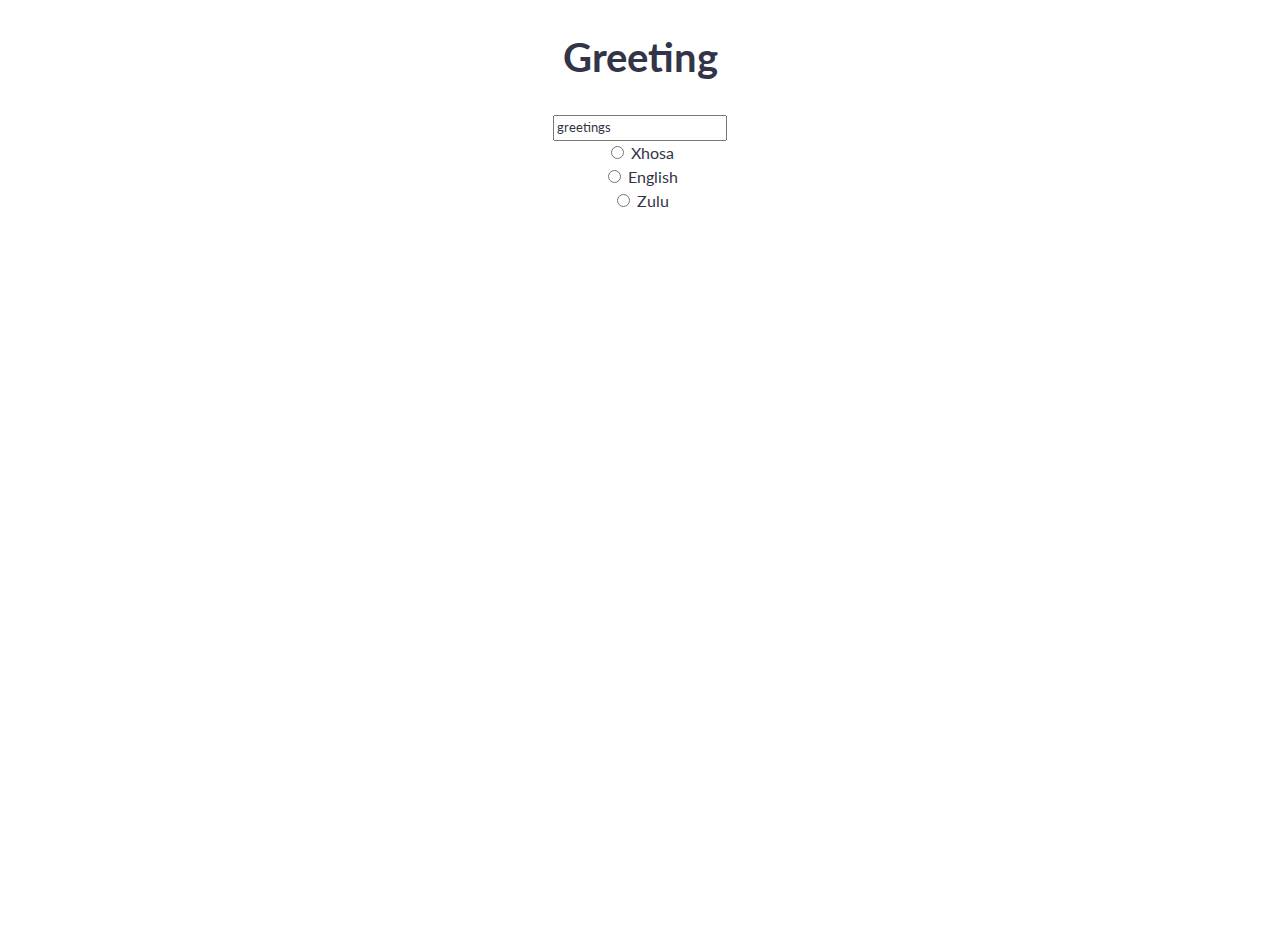
==== index.html @ e6b9cc1c "first commit" ====
<!DOCTYPE html>
<html lang="en">
<head>
    <meta charset="UTF-8">
    <meta name="viewport" content="width=device-width, initial-scale=1.0">
    <meta http-equiv="X-UA-Compatible" content="ie=edge">
    <title>Document</title>
    <link rel="stylesheet" href="greet.css">
    <link rel="stylesheet" href="grid.css">
</head>

<body>
    <div class="center">
            <h1>Greeting</h1>
            <input type="text" name="FirstName" value="greetings"> <br>
            <input type="radio" name="Xhosa" value="Xhosa"> Xhosa <br>
            <input type="radio" name="English" value="English"> English <br>
            <input type="radio" name="Zulu" value="Zulu"> Zulu <br>        
    </div>
    
</body>
<script src="greet.js"></script>
</html>
---- grid.css ----
/**
*** SIMPLE GRID
*** (C) ZACH COLE 2016
**/

@import url(https://fonts.googleapis.com/css?family=Lato:400,300,300italic,400italic,700,700italic);

/* UNIVERSAL */

html,
body {
  height: 100%;
  width: 100%;
  margin: 0;
  padding: 0;
  left: 0;
  top: 0;
  font-size: 100%;
}

/* ROOT FONT STYLES */

* {
  font-family: 'Lato', Helvetica, sans-serif;
  color: #333447;
  line-height: 1.5;
}

/* TYPOGRAPHY */

h1 {
  font-size: 2.5rem;
}

h2 {
  font-size: 2rem;
}

h3 {
  font-size: 1.375rem;
}

h4 {
  font-size: 1.125rem;
}

h5 {
  font-size: 1rem;
}

h6 {
  font-size: 0.875rem;
}

p {
  font-size: 1.125rem;
  font-weight: 200;
  line-height: 1.8;
}

.font-light {
  font-weight: 300;
}

.font-regular {
  font-weight: 400;
}

.font-heavy {
  font-weight: 700;
}

/* POSITIONING */

.left {
  text-align: left;
}

.right {
  text-align: right;
}

.center {
  text-align: center;
  margin-left: auto;
  margin-right: auto;
}

.justify {
  text-align: justify;
}

/* ==== GRID SYSTEM ==== */

.container {
  width: 90%;
  margin-left: auto;
  margin-right: auto;
}

.row {
  position: relative;
  width: 100%;
}

.row [class^="col"] {
  float: left;
  margin: 0.5rem 2%;
  min-height: 0.125rem;
}

.col-1,
.col-2,
.col-3,
.col-4,
.col-5,
.col-6,
.col-7,
.col-8,
.col-9,
.col-10,
.col-11,
.col-12 {
  width: 96%;
}

.col-1-sm {
  width: 4.33%;
}

.col-2-sm {
  width: 12.66%;
}

.col-3-sm {
  width: 21%;
}

.col-4-sm {
  width: 29.33%;
}

.col-5-sm {
  width: 37.66%;
}

.col-6-sm {
  width: 46%;
}

.col-7-sm {
  width: 54.33%;
}

.col-8-sm {
  width: 62.66%;
}

.col-9-sm {
  width: 71%;
}

.col-10-sm {
  width: 79.33%;
}

.col-11-sm {
  width: 87.66%;
}

.col-12-sm {
  width: 96%;
}

.row::after {
	content: "";
	display: table;
	clear: both;
}

.hidden-sm {
  display: none;
}

@media only screen and (min-width: 33.75em) {  /* 540px */
  .container {
    width: 80%;
  }
}

@media only screen and (min-width: 45em) {  /* 720px */
  .col-1 {
    width: 4.33%;
  }

  .col-2 {
    width: 12.66%;
  }

  .col-3 {
    width: 21%;
  }

  .col-4 {
    width: 29.33%;
  }

  .col-5 {
    width: 37.66%;
  }

  .col-6 {
    width: 46%;
  }

  .col-7 {
    width: 54.33%;
  }

  .col-8 {
    width: 62.66%;
  }

  .col-9 {
    width: 71%;
  }

  .col-10 {
    width: 79.33%;
  }

  .col-11 {
    width: 87.66%;
  }

  .col-12 {
    width: 96%;
  }

  .hidden-sm {
    display: block;
  }
}

@media only screen and (min-width: 60em) { /* 960px */
  .container {
    width: 75%;
    max-width: 60rem;
  }
}
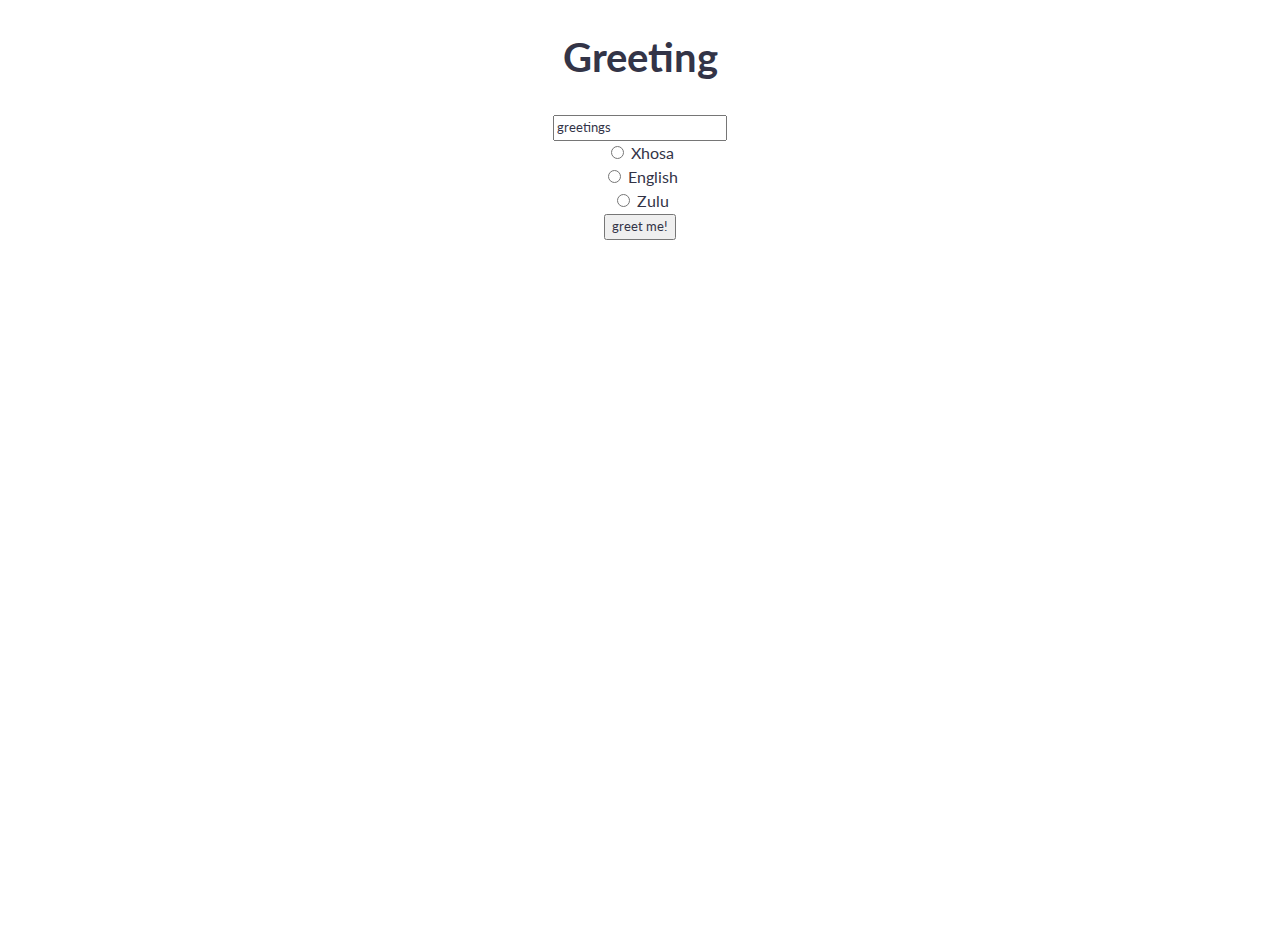
==== commit 64f6e7ea: "commit" ====
--- a/index.html
+++ b/index.html
@@ -15,7 +15,9 @@
             <input type="text" name="FirstName" value="greetings"> <br>
             <input type="radio" name="Xhosa" value="Xhosa"> Xhosa <br>
             <input type="radio" name="English" value="English"> English <br>
-            <input type="radio" name="Zulu" value="Zulu"> Zulu <br>        
+            <input type="radio" name="Zulu" value="Zulu"> Zulu <br> 
+            <button type="button">greet me!</button>
+     
     </div>
     
 </body>
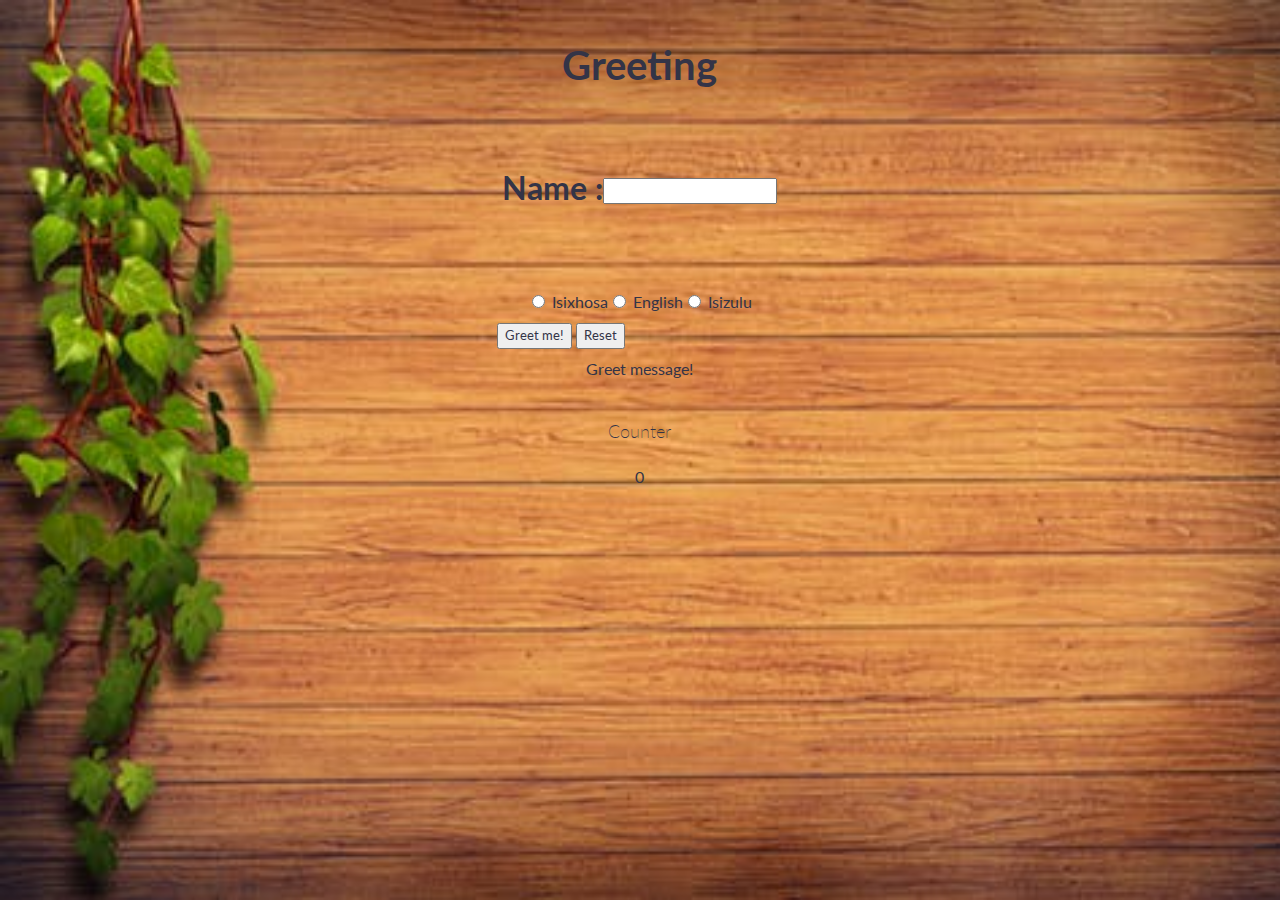
==== commit a8852e3e: "done" ====
--- a/index.html
+++ b/index.html
@@ -1,5 +1,6 @@
 <!DOCTYPE html>
 <html lang="en">
+
 <head>
     <meta charset="UTF-8">
     <meta name="viewport" content="width=device-width, initial-scale=1.0">
@@ -10,16 +11,65 @@
 </head>
 
 <body>
-    <div class="center">
-            <h1>Greeting</h1>
-            <input type="text" name="FirstName" value="greetings"> <br>
-            <input type="radio" name="Xhosa" value="Xhosa"> Xhosa <br>
-            <input type="radio" name="English" value="English"> English <br>
-            <input type="radio" name="Zulu" value="Zulu"> Zulu <br> 
-            <button type="button">greet me!</button>
-     
+    <div class="row">
+        <div class="col-12">
+            <h1 class="center">Greeting</h1>
+        </div>
+
     </div>
-    
+    <div class="row">
+        <div class="col-12">
+            <div class="name">
+                <span>
+                    <h2>Name : </h2>
+                </span>
+                <span>
+                    <input type="text" id="input">
+                </span>
+            </div>
+        </div>
+    </div>
+
+    <div class="row">
+        <div class="col-12">
+            <div class="shift">
+                <span>
+                    <input type="radio" name="radioBtn" value="Isixhosa"> Isixhosa</span>
+
+                <span>
+                    <input type="radio" name="radioBtn" value="English"> English</span>
+                <span>
+                    <input type="radio" name="radioBtn" value="Isizulu"> Isizulu
+
+                </span>
+               
+            </div>
+        </div>
+    </div>
+    <div class="col-11">
+        <button type="button" class="greetButton">Greet me!</button>
+         <button type="button" class="resetButton">Reset</button>
+         
+    </div>
+
+    <div class="row">
+        <div class="col-12">
+            <span class="display">
+                Greet message!
+            </span>
+
+        </div>
+    </div>
+    <div class="row" style="text-align:center">
+        <div class="col-12">
+            <p>Counter</p><span class="counter"></span>
+
+        </div>
+    </div>
+
+
 </body>
 <script src="greet.js"></script>
+<script src="dom.js"></script>
+
 </html>--- a/greet.css
+++ b/greet.css
@@ -0,0 +1,23 @@
+.name{
+    justify-content: center;
+    display: flex;
+}
+input{
+    margin-top: 3em;
+}
+body{
+    background-image: url(wood.jpeg);
+    background-repeat: no-repeat;
+    background-size: cover;
+}
+.shift{
+    justify-content: center;
+    display: flex;
+}
+.col-11{
+    text-align: center;
+}
+.display{
+    justify-content: center;
+    display: flex;
+}